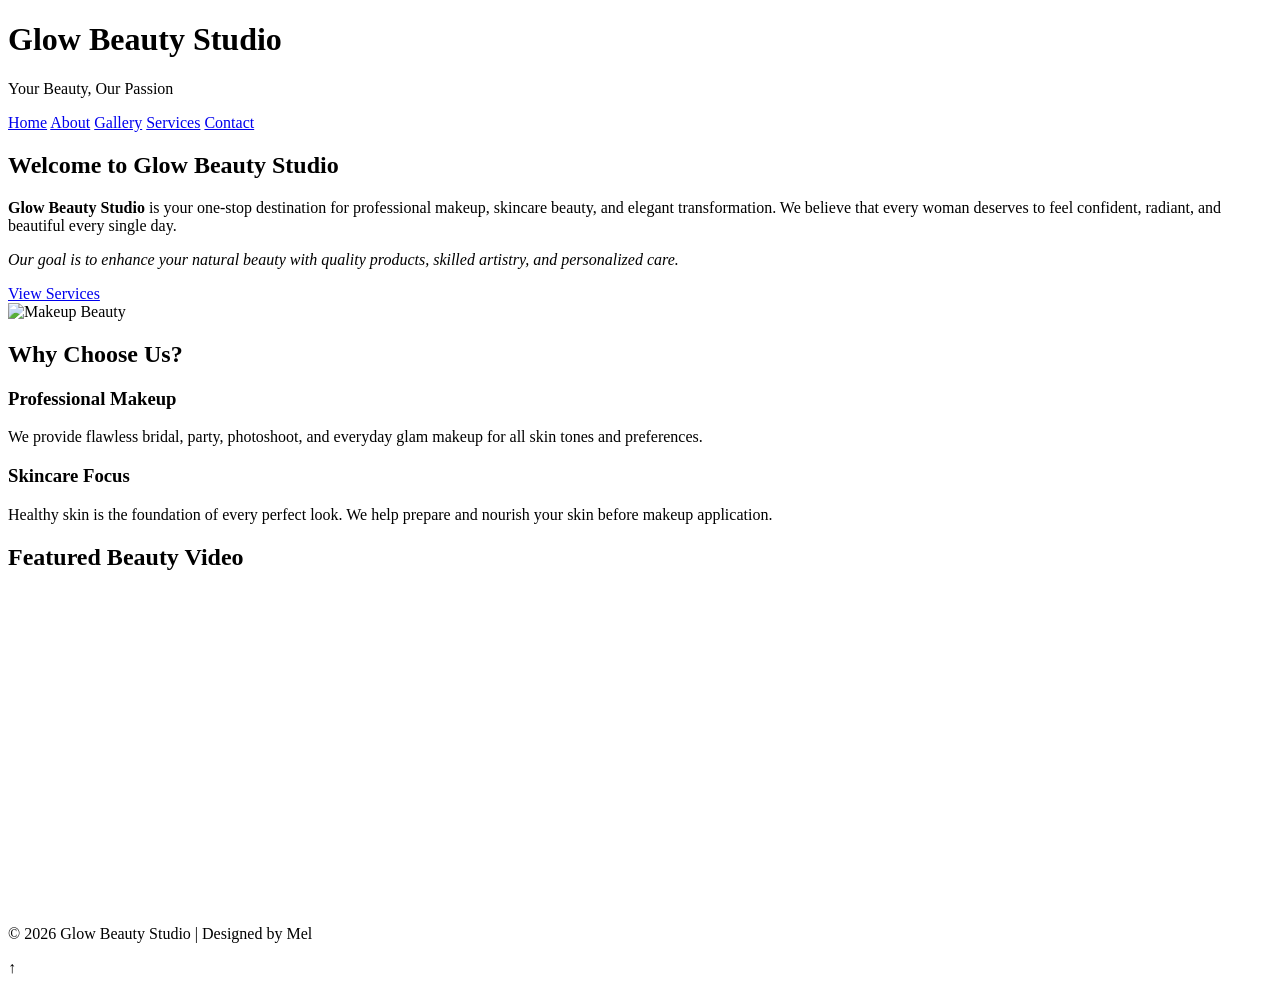
==== index.html @ a9abe919 "Add initial HTML structure for Glow Beauty Studio" ====
<!DOCTYPE html>
<html lang="en">
<head>
    <meta charset="UTF-8">
    <meta name="viewport" content="width=device-width, initial-scale=1.0">
    <title>Glow Beauty Studio - Home</title>
    <link rel="stylesheet" href="style.css">
</head>
<body>

<header>
    <h1>Glow Beauty Studio</h1>
    <p>Your Beauty, Our Passion</p>
</header>

<nav>
    <a href="index.html">Home</a>
    <a href="about.html">About</a>
    <a href="gallery.html">Gallery</a>
    <a href="services.html">Services</a>
    <a href="contact.html">Contact</a>
</nav>

<section class="hero">
    <div class="hero-text">
        <h2>Welcome to Glow Beauty Studio</h2>
        <p><b>Glow Beauty Studio</b> is your one-stop destination for professional makeup, skincare beauty, and elegant transformation. We believe that every woman deserves to feel confident, radiant, and beautiful every single day.</p>
        <p><i>Our goal is to enhance your natural beauty with quality products, skilled artistry, and personalized care.</i></p>
        <a href="services.html" class="btn">View Services</a>
    </div>
    <div class="hero-image">
        <img src="https://images.unsplash.com/photo-1522335789203-aabd1fc54bc9" alt="Makeup Beauty">
    </div>
</section>

<section class="section">
    <h2>Why Choose Us?</h2>
    <div class="columns">
        <div class="column">
            <h3>Professional Makeup</h3>
            <p>We provide flawless bridal, party, photoshoot, and everyday glam makeup for all skin tones and preferences.</p>
        </div>
        <div class="column">
            <h3>Skincare Focus</h3>
            <p>Healthy skin is the foundation of every perfect look. We help prepare and nourish your skin before makeup application.</p>
        </div>
    </div>
</section>

<section class="section">
    <h2>Featured Beauty Video</h2>
    <div class="card">
        <iframe width="560" height="315" src="https://www.youtube.com/embed/6v2L2UGZJAM" title="Makeup Video" frameborder="0" allowfullscreen></iframe>
    </div>
</section>

<footer>
    <p>&copy; 2026 Glow Beauty Studio | Designed by Mel</p>
</footer>

<div class="top-btn" id="topBtn" onclick="scrollToTop()">↑</div>

<script src="script.js"></script>
</body>
</html>
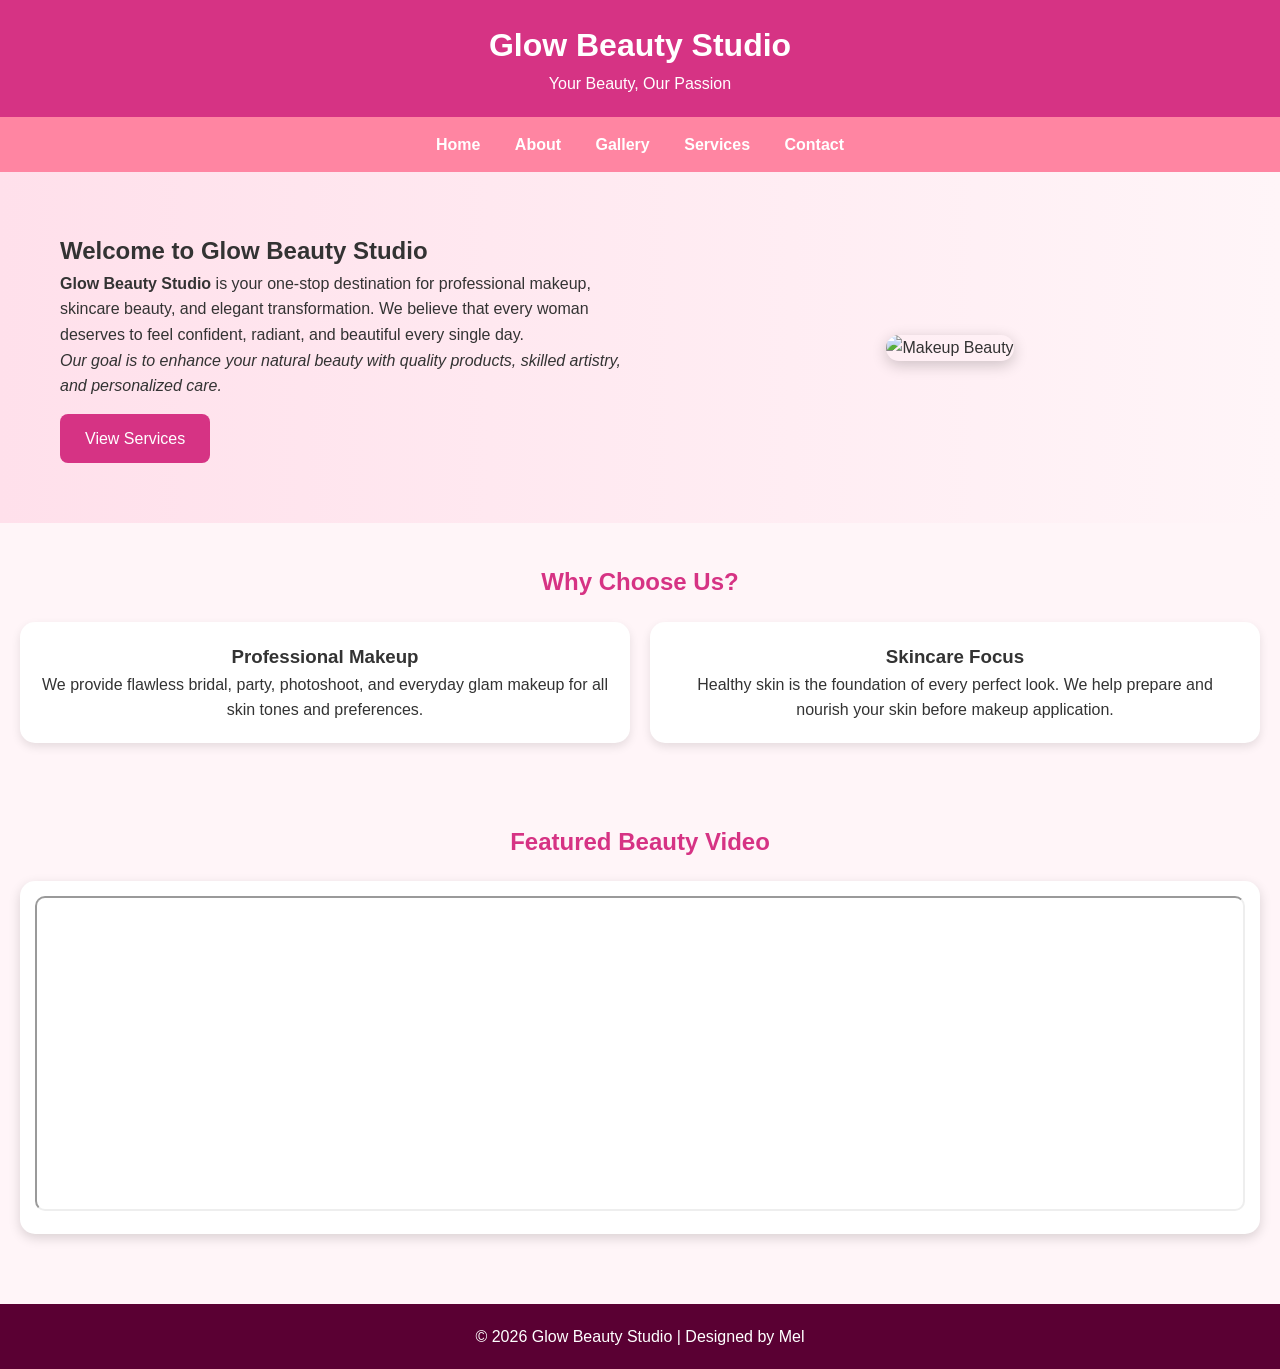
==== commit 71344d65: "Update featured video iframe source" ====
--- a/index.html
+++ b/index.html
@@ -50,7 +50,8 @@
 <section class="section">
     <h2>Featured Beauty Video</h2>
     <div class="card">
-        <iframe width="560" height="315" src="https://www.youtube.com/embed/6v2L2UGZJAM" title="Makeup Video" frameborder="0" allowfullscreen></iframe>
+        <iframe width="560" height="315" src="https://www.youtube.com/embed/dTWGSudtBLs?si=zjWCGivqzQQfNvYg"></iframe>
+        
     </div>
 </section>
 
--- a/style.css
+++ b/style.css
@@ -0,0 +1,213 @@
+* {
+    margin: 0;
+    padding: 0;
+    box-sizing: border-box;
+}
+
+body {
+    font-family: Arial, sans-serif;
+    background: #fff5f8;
+    color: #333;
+    line-height: 1.6;
+}
+
+header {
+    background: #d63384;
+    color: white;
+    padding: 20px 0;
+    text-align: center;
+}
+
+nav {
+    background: #ff85a2;
+    padding: 15px;
+    text-align: center;
+}
+
+nav a {
+    color: white;
+    text-decoration: none;
+    margin: 0 15px;
+    font-weight: bold;
+}
+
+nav a:hover {
+    color: #5a0033;
+}
+
+.hero {
+    display: flex;
+    justify-content: space-between;
+    align-items: center;
+    padding: 40px;
+    background: linear-gradient(to right, #ffe0eb, #fff5f8);
+    flex-wrap: wrap;
+}
+
+.hero-text {
+    flex: 1;
+    min-width: 300px;
+    padding: 20px;
+}
+
+.hero-image {
+    flex: 1;
+    min-width: 300px;
+    text-align: center;
+}
+
+.hero-image img {
+    width: 80%;
+    border-radius: 20px;
+    box-shadow: 0 4px 15px rgba(0,0,0,0.2);
+}
+
+.btn {
+    display: inline-block;
+    background: #d63384;
+    color: white;
+    padding: 12px 25px;
+    margin-top: 15px;
+    text-decoration: none;
+    border-radius: 8px;
+}
+
+.btn:hover {
+    background: #a61e63;
+}
+
+.section {
+    padding: 40px 20px;
+    text-align: center;
+}
+
+.section h2 {
+    color: #d63384;
+    margin-bottom: 20px;
+}
+
+.columns {
+    display: flex;
+    gap: 20px;
+    flex-wrap: wrap;
+    justify-content: center;
+}
+
+.column {
+    flex: 1;
+    min-width: 280px;
+    background: white;
+    padding: 20px;
+    border-radius: 15px;
+    box-shadow: 0 4px 10px rgba(0,0,0,0.1);
+}
+
+.gallery-container {
+    display: grid;
+    grid-template-columns: repeat(auto-fit, minmax(250px, 1fr));
+    gap: 20px;
+}
+.image-container {
+    width: 180px;   /* box size */
+    height: 220px;
+    overflow: hidden;
+    border-radius: 10px; /* optional */
+}
+
+.image-container img {
+    width: 100%;
+    height: 100%;
+    object-fit: cover; /* keeps image nice inside box */
+    display: block;
+}
+.card {
+    background: white;
+    border-radius: 15px;
+    padding: 15px;
+    box-shadow: 0 4px 12px rgba(0,0,0,0.15);
+    transition: transform 0.3s ease;
+}
+
+.card:hover {
+    transform: scale(1.03);
+}
+
+.card img,
+.card iframe {
+    width: 100%;
+    border-radius: 10px;
+}
+
+table {
+    width: 100%;
+    border-collapse: collapse;
+    margin: 20px 0;
+    background: white;
+}
+
+table, th, td {
+    border: 1px solid #ddd;
+}
+
+th {
+    background: #d63384;
+    color: white;
+}
+
+th, td {
+    padding: 12px;
+    text-align: center;
+}
+
+form {
+    max-width: 600px;
+    margin: auto;
+    background: white;
+    padding: 25px;
+    border-radius: 15px;
+    box-shadow: 0 4px 10px rgba(0,0,0,0.1);
+}
+
+form input,
+form textarea,
+form select {
+    width: 100%;
+    padding: 12px;
+    margin: 10px 0;
+    border: 1px solid #ccc;
+    border-radius: 8px;
+}
+
+form button {
+    background: #d63384;
+    color: white;
+    border: none;
+    padding: 12px 20px;
+    border-radius: 8px;
+    cursor: pointer;
+}
+
+form button:hover {
+    background: #a61e63;
+}
+
+footer {
+    background: #5a0033;
+    color: white;
+    text-align: center;
+    padding: 20px;
+    margin-top: 30px;
+}
+
+.top-btn {
+    position: fixed;
+    bottom: 20px;
+    right: 20px;
+    background: #d63384;
+    color: white;
+    padding: 12px 15px;
+    border-radius: 50%;
+    cursor: pointer;
+    display: none;
+    font-size: 18px;
+}
